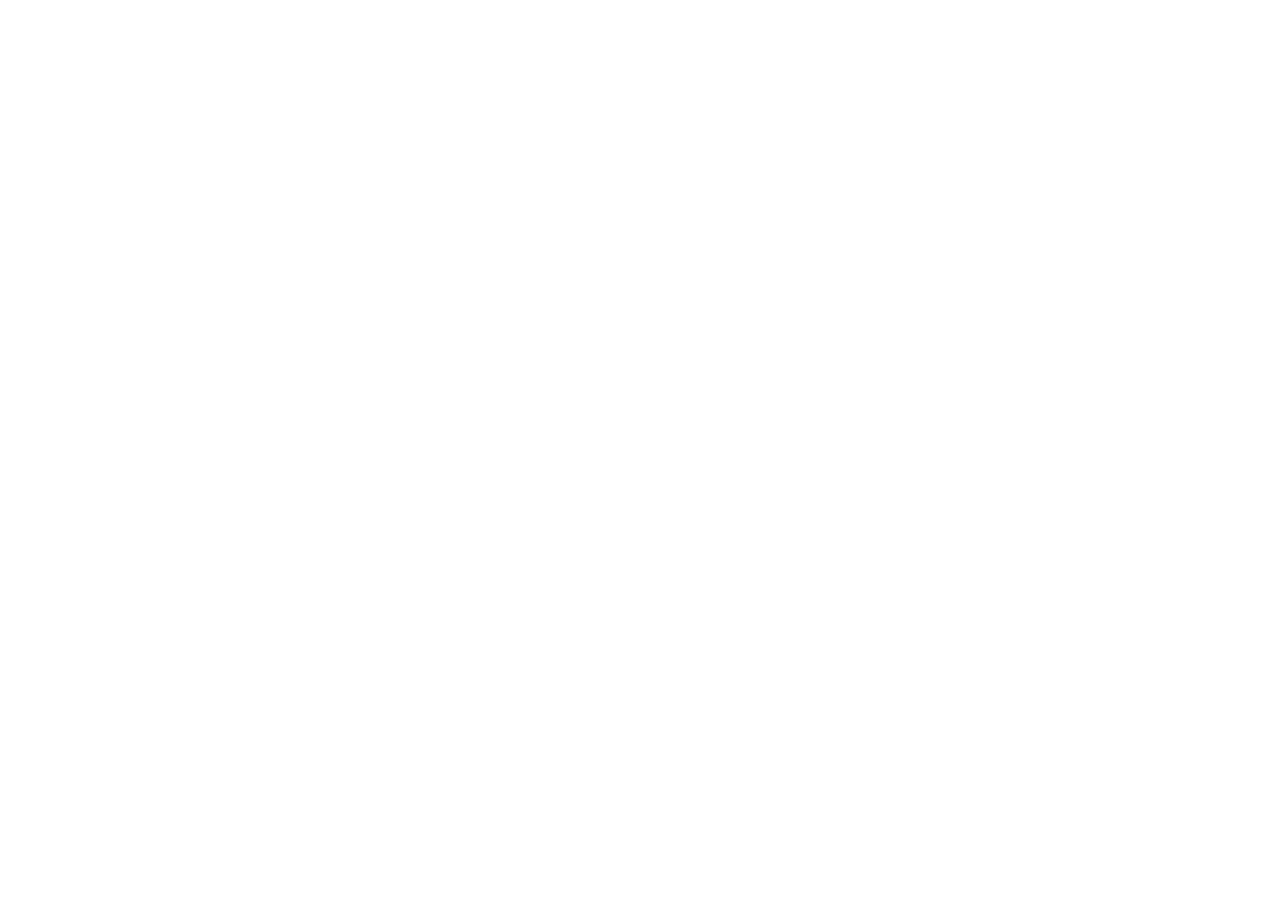
==== src/index.html @ 1f552675 "Initial commit" ====
<!DOCTYPE html>
<html lang="en">
  <head>
    <meta charset="UTF-8" />
    <link rel="icon" type="image/svg+xml" href="/favicon.svg" />
    <meta name="viewport" content="width=device-width, initial-scale=1.0" />
    <title>Vanilla App Template</title>
    <link rel="stylesheet" href="./css/styles.css" />
  </head>
  <body>
    <load src="./partials/header.html" icon-path="img/sprite.svg#logo" />

    <main>
      <!-- Loads the specified .html file -->
      <load src="./partials/vite-promo.html" />
      <load src="./partials/badges.html" />
    </main>

    <load src="./partials/footer.html" />

    <script type="module" src="./main.js"></script>
  </body>
</html>
---- src/css/styles.css ----
/**
  |============================
  | include css partials with
  | default @import url()
  |============================
*/
/* Common styles */
@import url('./reset.css');
@import url('./base.css');
@import url('./container.css');
@import url('./animations.css');

/* Sections style */
@import url('./header.css');
@import url('./vite-promo.css');
@import url('./badges.css');
@import url('./back-link.css');
@import url('./footer.css');
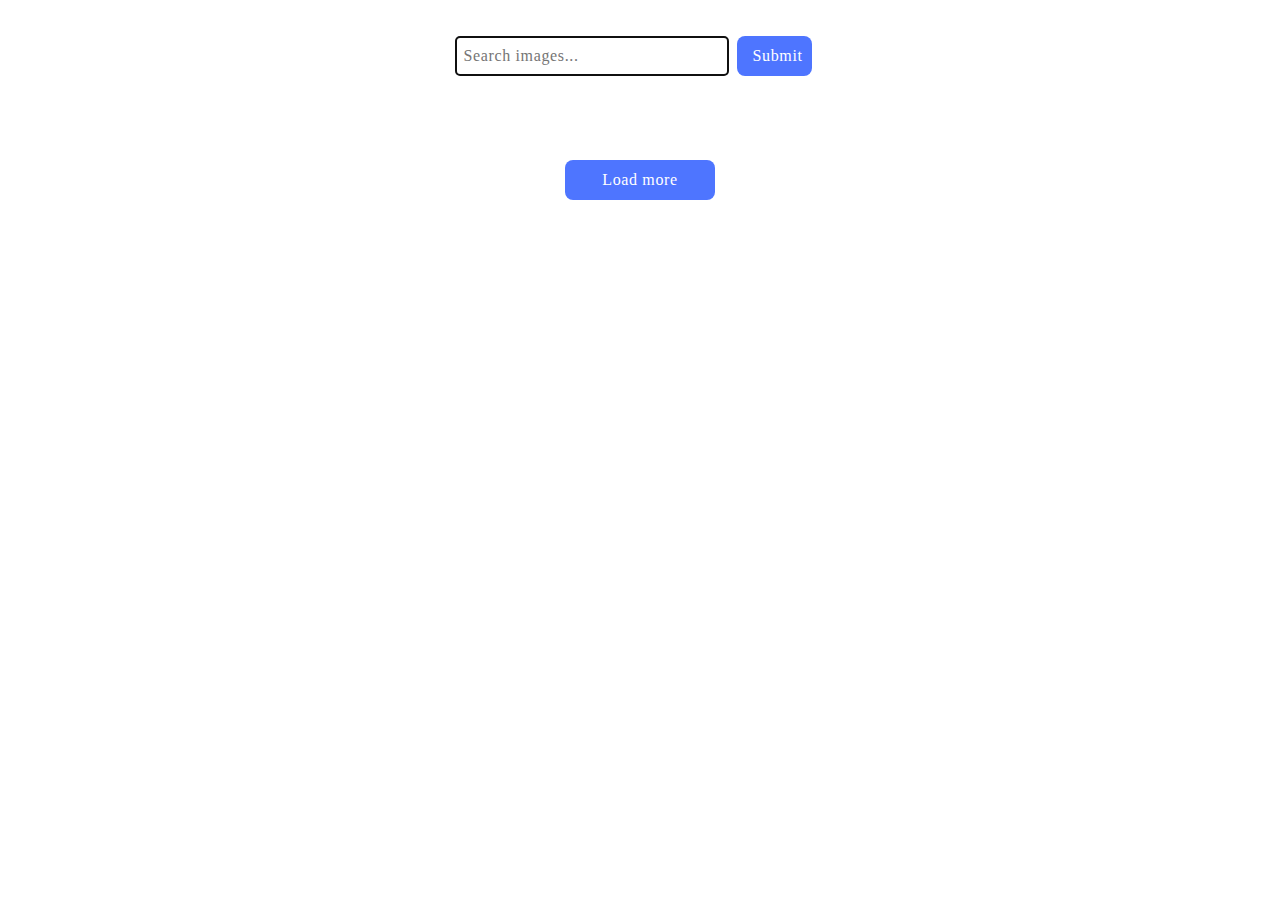
==== commit 98cc907b: "done?" ====
--- a/src/index.html
+++ b/src/index.html
@@ -8,16 +8,13 @@
     <link rel="stylesheet" href="./css/styles.css" />
   </head>
   <body>
-    <load src="./partials/header.html" icon-path="img/sprite.svg#logo" />
-
-    <main>
-      <!-- Loads the specified .html file -->
-      <load src="./partials/vite-promo.html" />
-      <load src="./partials/badges.html" />
-    </main>
-
-    <load src="./partials/footer.html" />
-
-    <script type="module" src="./main.js"></script>
+    <form class="search-block">
+      <input type="text" class="search-string" autofocus placeholder="Search images..."/>
+      <button type="submit" class="search-button">Submit</button>
+    </form>
+    <div class="gallery"></div>
+    <div class="in-progress"></div>
+    <button class="load-more">Load more</button>
+    <script src="./main.js" type="module"></script>
   </body>
 </html>
--- a/src/css/styles.css
+++ b/src/css/styles.css
@@ -16,3 +16,176 @@
 @import url('./badges.css');
 @import url('./back-link.css');
 @import url('./footer.css');
+
+.loader {
+  width: 16px;
+  height: 16px;
+  border-radius: 50%;
+  display: block;
+  margin:15px auto;
+  position: relative;
+  background: #FFF;
+  box-shadow: -24px 0 #FFF, 24px 0 #FFF;
+  box-sizing: border-box;
+  animation: shadowPulse 2s linear infinite;
+}
+
+@keyframes shadowPulse {
+  33% {
+    background: #FFF;
+    box-shadow: -24px 0 #FF3D00, 24px 0 #FFF;
+  }
+  66% {
+    background: #FF3D00;
+    box-shadow: -24px 0 #FFF, 24px 0 #FFF;
+  }
+  100% {
+    background: #FFF;
+    box-shadow: -24px 0 #FFF, 24px 0 #FF3D00;
+  }
+}
+
+ul {
+  list-style: none;
+  padding-left: 0;
+  margin: 0;
+}
+
+.gallery{
+  display: flex;
+  flex-direction: row;
+  flex-wrap: wrap;
+  gap: 24px;
+  width: 1128px;
+  margin: 24px auto;
+  justify-content: center;
+}
+
+.gallery-item {
+  border-width: 1px;
+  border-color: #808080;
+  border-style: solid;
+  display: flex;
+  flex-direction: column;
+  height: 200px;
+  width: 358px;      
+}
+
+.gallery-image {
+  height: 152px;
+  width: 100%;
+  object-fit: cover;
+}
+
+.description-table{
+  width: 100%;
+}
+
+td {
+  text-align: center;
+  color: #2E2F42;
+}
+
+.table-header td {
+  font-family: Montserrat;
+  font-size: 12px;
+  font-weight: 600;
+  line-height: 16px;
+  letter-spacing: 0.04em;
+  text-underline-position: from-font;
+  text-decoration-skip-ink: none;
+}
+
+.table-content td {
+  font-family: Montserrat;
+  font-size: 12px;
+  font-weight: 400;
+  line-height: 24px;
+  letter-spacing: 0.04em;
+  text-underline-position: from-font;
+  text-decoration-skip-ink: none;
+  
+}
+
+.search-block {
+  display: flex;
+  gap: 8px;
+  width: 371px;
+  height: 40px;
+  margin-top: 36px;
+  margin-left: auto;
+  margin-right: auto;
+  margin-bottom: 36px;
+}
+
+.search-string {
+  text-indent: 8px;
+  width: 272px;
+  padding: 0;
+  height: 38px;
+  border-radius: 4px;
+  border-width: 1px;
+  font-family: Montserrat;
+  font-size: 16px;
+  font-weight: 400;
+  line-height: 24px;
+  letter-spacing: 0.04em;
+  text-align: left;
+  text-underline-position: from-font;
+  text-decoration-skip-ink: none;
+  color: #808080;
+  border-color: #808080;
+}
+
+.search-string:hover {
+  border-color: #000000;
+}
+
+.search-string:defined {
+  border-color: #4E75FF;
+  font-family: Montserrat;
+  font-size: 16px;
+  font-weight: 400;
+  line-height: 24px;
+  letter-spacing: 0.04em;
+  text-align: left;
+  text-underline-position: from-font;
+  text-decoration-skip-ink: none;
+  color: #2E2F42;
+
+}
+
+.search-button, 
+.load-more {
+  background-color: #4E75FF;
+  color: #FFFFFF;
+  width: 75px;
+  height: 40px;
+  top: 268px;
+  left: 28px;
+  padding: 8px 16px 8px 16px;
+  gap: 10px;
+  border-radius: 8px;
+  border-width: 0;
+  opacity: 0px;
+  font-family: Montserrat;
+  font-size: 16px;
+  font-weight: 500;
+  line-height: 24px;
+  letter-spacing: 0.04em;
+  text-align: left;
+  text-underline-position: from-font;
+  text-decoration-skip-ink: none;
+}
+
+.search-button:hover, 
+.load-more:hover {
+  background-color: #6C8CFF;
+}
+
+.load-more {
+  width: 150px;
+  align-self: center;
+  text-align: center;
+  margin-bottom: 48px;
+}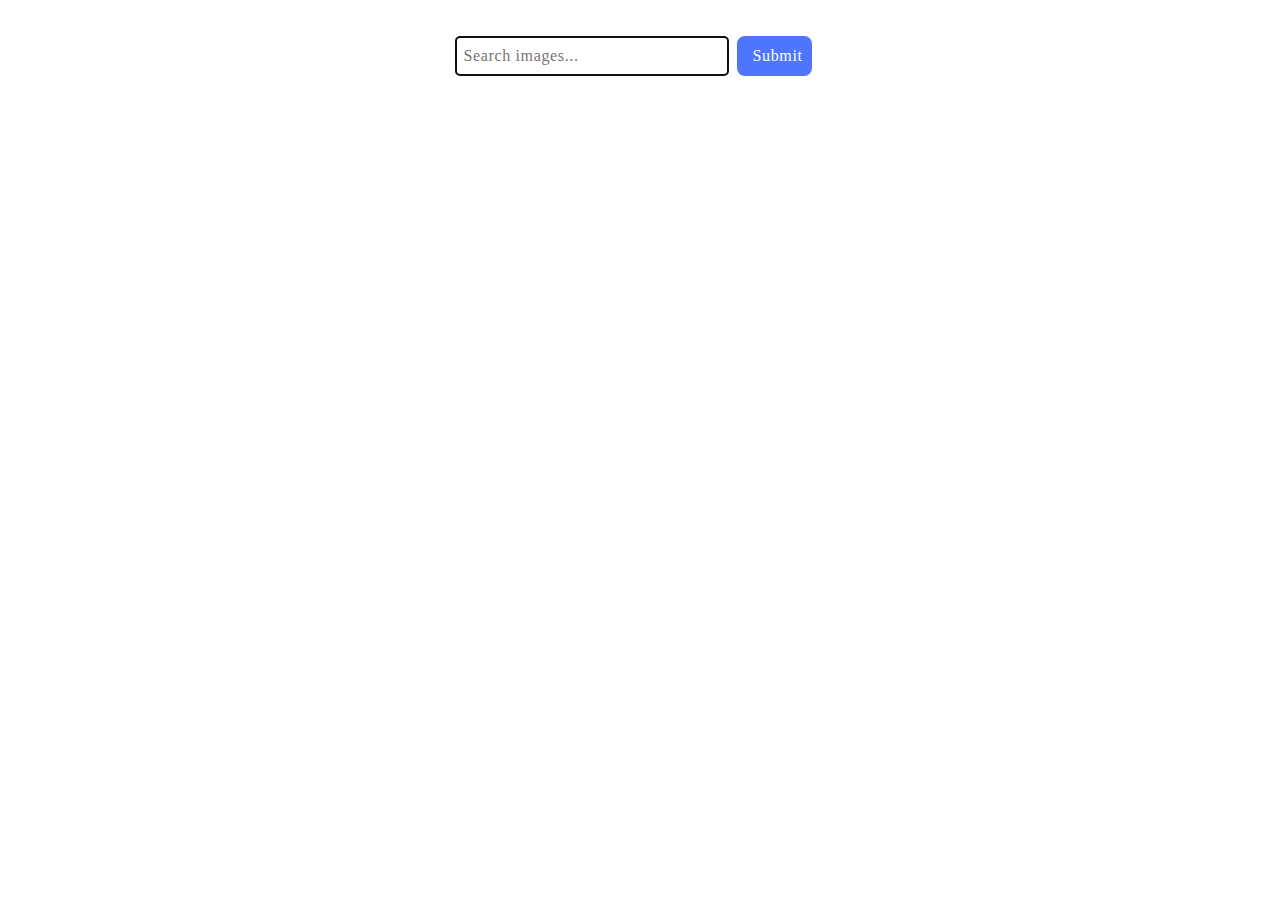
==== commit da9f8bf2: "fixed loadMore" ====
--- a/src/index.html
+++ b/src/index.html
@@ -13,8 +13,11 @@
       <button type="submit" class="search-button">Submit</button>
     </form>
     <div class="gallery"></div>
-    <div class="in-progress"></div>
-    <button class="load-more">Load more</button>
+    
+    <div class="loaders">
+      <div class="in-progress"></div>
+      <button class="load-more">Load more</button>
+    </div>
     <script src="./main.js" type="module"></script>
   </body>
 </html>
--- a/src/css/styles.css
+++ b/src/css/styles.css
@@ -184,8 +184,16 @@
 }
 
 .load-more {
+  display:none;
   width: 150px;
   align-self: center;
   text-align: center;
+}
+
+.loaders {
+  display: flex;
+  align-items: center;
+  justify-content: center;
+  height: 40px;
   margin-bottom: 48px;
 }